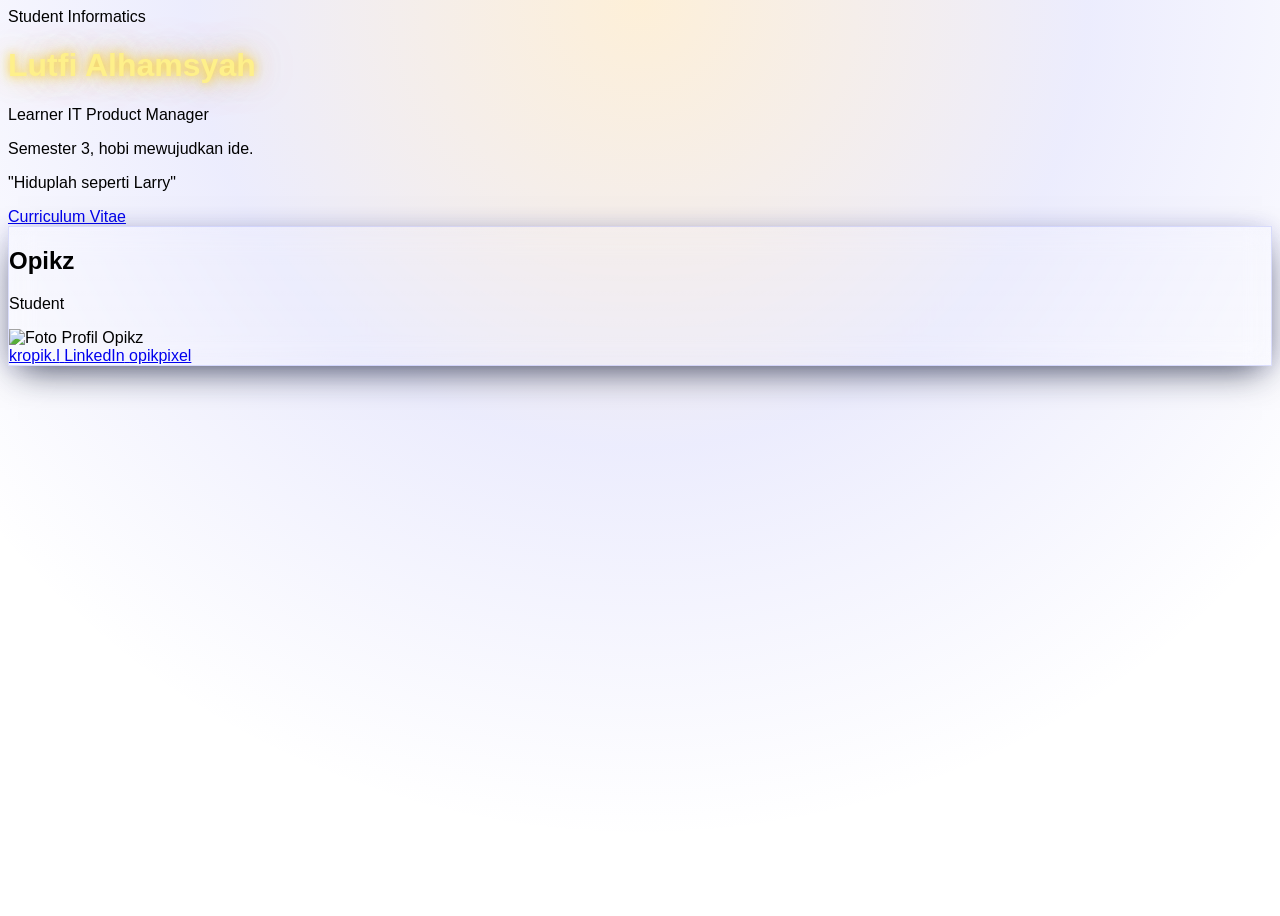
==== porto.html @ bdfe4c60 "First Commit" ====
<!DOCTYPE html>
<html lang="id">
<head>
  <meta charset="UTF-8" />
  <meta name="viewport" content="width=device-width, initial-scale=1.0" />
  <title>Lutfi Alhamsyah | Portfolio</title>
  
  <!-- Tailwind CSS CDN -->
  <script src="https://cdn.tailwindcss.com"></script>
  <!-- Phosphor Icons CDN -->
  <script src="https://unpkg.com/@phosphor-icons/web"></script>

  <style>
    /* Gradasi Langit Maghrib: Biru tua pekat ke lembayung senja */
    body {
      background: linear-gradient(180deg, #070a14 0%, #0d132a 35%, #161838 70%, #1f1430 100%);
      font-family: -apple-system, BlinkMacSystemFont, "Segoe UI", Roboto, Oxygen, Ubuntu, Cantarell, sans-serif;
      min-height: 100vh;
    }

    /* Efek Cahaya Pendar Senja (Spotlight) */
    .twilight-glow {
      background: radial-gradient(circle at 50% 0%, rgba(245, 158, 11, 0.16) 0%, rgba(99, 102, 241, 0.12) 40%, transparent 75%);
    }

    /* Efek Teks Kuning Berkilau & Menyala */
    .glow-yellow {
      color: #fef08a;
      text-shadow: 
        0 0 10px rgba(250, 204, 21, 0.85),
        0 0 25px rgba(250, 204, 21, 0.5),
        0 0 45px rgba(245, 158, 11, 0.35);
    }

    /* Kartu Kaca Berbingkai Halus (Glassmorphism) */
    .maghrib-glass {
      background: linear-gradient(180deg, rgba(255, 255, 255, 0.05) 0%, rgba(255, 255, 255, 0.015) 100%);
      border: 1px solid rgba(129, 140, 248, 0.25);
      box-shadow: 0 12px 35px -10px rgba(15, 23, 42, 0.8), 0 0 20px rgba(99, 102, 241, 0.12);
      backdrop-filter: blur(12px);
    }

    /* Animasi Kursor Berkedip */
    .cursor-blink {
      display: inline-block;
      width: 2px;
      animation: blink 1s infinite;
    }
    @keyframes blink {
      0%, 100% { opacity: 1; }
      50% { opacity: 0; }
    }
  </style>
</head>
<body class="text-white min-h-screen flex justify-center twilight-glow antialiased selection:bg-amber-400 selection:text-slate-900">

  <main class="w-full max-w-md px-6 py-10 flex flex-col items-start space-y-6">

    <!-- 1. Teks Tag / Badge Atas dengan Aksen Bracket -->
    <div class="relative inline-block text-xs uppercase tracking-widest text-slate-300 font-semibold px-4 py-1.5">
      <span class="absolute top-0 left-0 w-2.5 h-2.5 border-t-2 border-l-2 border-rose-500"></span>
      <span class="absolute top-0 right-0 w-2.5 h-2.5 border-t-2 border-r-2 border-rose-500"></span>
      <span class="absolute bottom-0 left-0 w-2.5 h-2.5 border-b-2 border-l-2 border-rose-500"></span>
      <span class="absolute bottom-0 right-0 w-2.5 h-2.5 border-b-2 border-r-2 border-rose-500"></span>
      Student Informatics
    </div>

    <!-- Nama Lengkap (Kuning Berkilau) & Role Interaktif -->
    <div class="space-y-1 w-full">
      <h1 class="text-3xl sm:text-4xl font-extrabold tracking-tight glow-yellow">
        Lutfi Alhamsyah
      </h1>
      <!-- Efek Mesin Tik Otomatis -->
      <p class="text-lg font-semibold text-slate-200 flex items-center min-h-[28px]">
        <span id="role-text" class="text-slate-100"></span>
        <span class="cursor-blink bg-amber-400 h-5 ml-1"></span>
      </p>
    </div>

    <!-- 2. Narasi Profil & Kutipan -->
    <div class="space-y-3 text-slate-300 text-sm leading-relaxed">
      <p class="font-normal text-slate-300">
        Semester 3, hobi mewujudkan ide.
      </p>
      <p class="italic text-amber-200/90 font-medium">
        "Hiduplah seperti Larry"
      </p>
    </div>

    <!-- 3. Tombol CV Berbentuk Oval -->
    <a 
      href="https://docs.google.com/spreadsheets/d/1Y7-nloCJdQ2WYKAXq8MzdaIcW9PyJip8wQmmLZ3qZ-s/edit?gid=822920325#gid=822920325" 
      target="_blank" 
      rel="noopener noreferrer"
      class="w-full rounded-full py-3.5 px-6 flex items-center justify-between text-sm font-semibold tracking-wide text-white bg-slate-900/80 hover:bg-slate-800/90 border border-slate-700/80 hover:border-amber-400/60 shadow-lg shadow-black/40 transition-all duration-300 group"
    >
      <span class="group-hover:text-amber-300 transition-colors">Curriculum Vitae</span>
      <i class="ph-bold ph-arrow-up-right text-lg text-amber-400 group-hover:translate-x-1 group-hover:-translate-y-1 transition-transform"></i>
    </a>

    <!-- 4. Kartu Foto Profil -->
    <section class="w-full rounded-3xl p-6 maghrib-glass flex flex-col items-center relative overflow-hidden mt-2">
      <!-- Identitas Singkat Kartu -->
      <div class="text-center mb-4 z-10">
        <h2 class="text-xl font-bold text-white tracking-wide">Opikz</h2>
        <p class="text-xs text-indigo-300 font-medium tracking-wider uppercase mt-0.5">Student</p>
      </div>

      <!-- Wadah Foto Profil -->
      <div class="w-full h-84 sm:h-96 rounded-2xl overflow-hidden relative shadow-inner bg-slate-950/60 border border-slate-800">
        <img 
          src="FotoProfil.jpg" 
          alt="Foto Profil Opikz" 
          class="w-full h-full object-cover object-top filter contrast-105 hover:scale-105 transition-transform duration-500 ease-out"
          onerror="this.onerror=null; this.src='https://images.unsplash.com/photo-1534528741775-53994a69daeb?auto=format&fit=crop&w=600&q=80';"
        />
      </div>

      <!-- 5. Tautan Media Sosial / Kontak Oval Buttons -->
      <div class="w-full grid grid-cols-3 gap-2 mt-5">
        <!-- Instagram -->
        <a 
          href="https://instagram.com/kropik.l" 
          target="_blank" 
          rel="noopener noreferrer"
          class="flex items-center justify-center gap-1.5 py-2 px-3 rounded-full bg-slate-900/70 hover:bg-rose-500/20 border border-slate-700 hover:border-rose-400/50 text-xs text-slate-200 hover:text-white transition-all duration-200"
          title="Instagram: kropik.l"
        >
          <i class="ph-bold ph-instagram-logo text-base text-rose-400"></i>
          <span class="truncate">kropik.l</span>
        </a>

        <!-- LinkedIn -->
        <a 
          href="https://linkedin.com/in/lutfi-alhamsyah" 
          target="_blank" 
          rel="noopener noreferrer"
          class="flex items-center justify-center gap-1.5 py-2 px-3 rounded-full bg-slate-900/70 hover:bg-sky-500/20 border border-slate-700 hover:border-sky-400/50 text-xs text-slate-200 hover:text-white transition-all duration-200"
          title="LinkedIn: lutfi.alhamsyah"
        >
          <i class="ph-bold ph-linkedin-logo text-base text-sky-400"></i>
          <span class="truncate">LinkedIn</span>
        </a>

        <!-- GitHub -->
        <a 
          href="https://github.com/opikpixel" 
          target="_blank" 
          rel="noopener noreferrer"
          class="flex items-center justify-center gap-1.5 py-2 px-3 rounded-full bg-slate-900/70 hover:bg-slate-700/50 border border-slate-700 hover:border-slate-400 text-xs text-slate-200 hover:text-white transition-all duration-200"
          title="GitHub: opikpixel"
        >
          <i class="ph-bold ph-github-logo text-base text-slate-300"></i>
          <span class="truncate">opikpixel</span>
        </a>
      </div>
    </section>

  </main>

  <!-- Skrip Animasi Mengetik Peran Bergantian -->
  <script>
    const roles = [
      "Learner IT Product Manager",
      "IT Cloud",
      "IT Government"
    ];
    
    let currentRoleIndex = 0;
    let currentCharIndex = 0;
    let isDeleting = false;
    const typingSpeed = 90;
    const pauseTime = 1800;
    const textTarget = document.getElementById("role-text");

    function typeWriter() {
      const currentWord = roles[currentRoleIndex];

      if (isDeleting) {
        textTarget.textContent = currentWord.substring(0, currentCharIndex - 1);
        currentCharIndex--;
      } else {
        textTarget.textContent = currentWord.substring(0, currentCharIndex + 1);
        currentCharIndex++;
      }

      if (!isDeleting && currentCharIndex === currentWord.length) {
        isDeleting = true;
        setTimeout(typeWriter, pauseTime);
        return;
      }

      if (isDeleting && currentCharIndex === 0) {
        isDeleting = false;
        currentRoleIndex = (currentRoleIndex + 1) % roles.length;
        setTimeout(typeWriter, 350);
        return;
      }

      const speed = isDeleting ? typingSpeed / 2 : typingSpeed;
      setTimeout(typeWriter, speed);
    }

    document.addEventListener("DOMContentLoaded", () => {
      typeWriter();
    });
  </script>
</body>
</html>
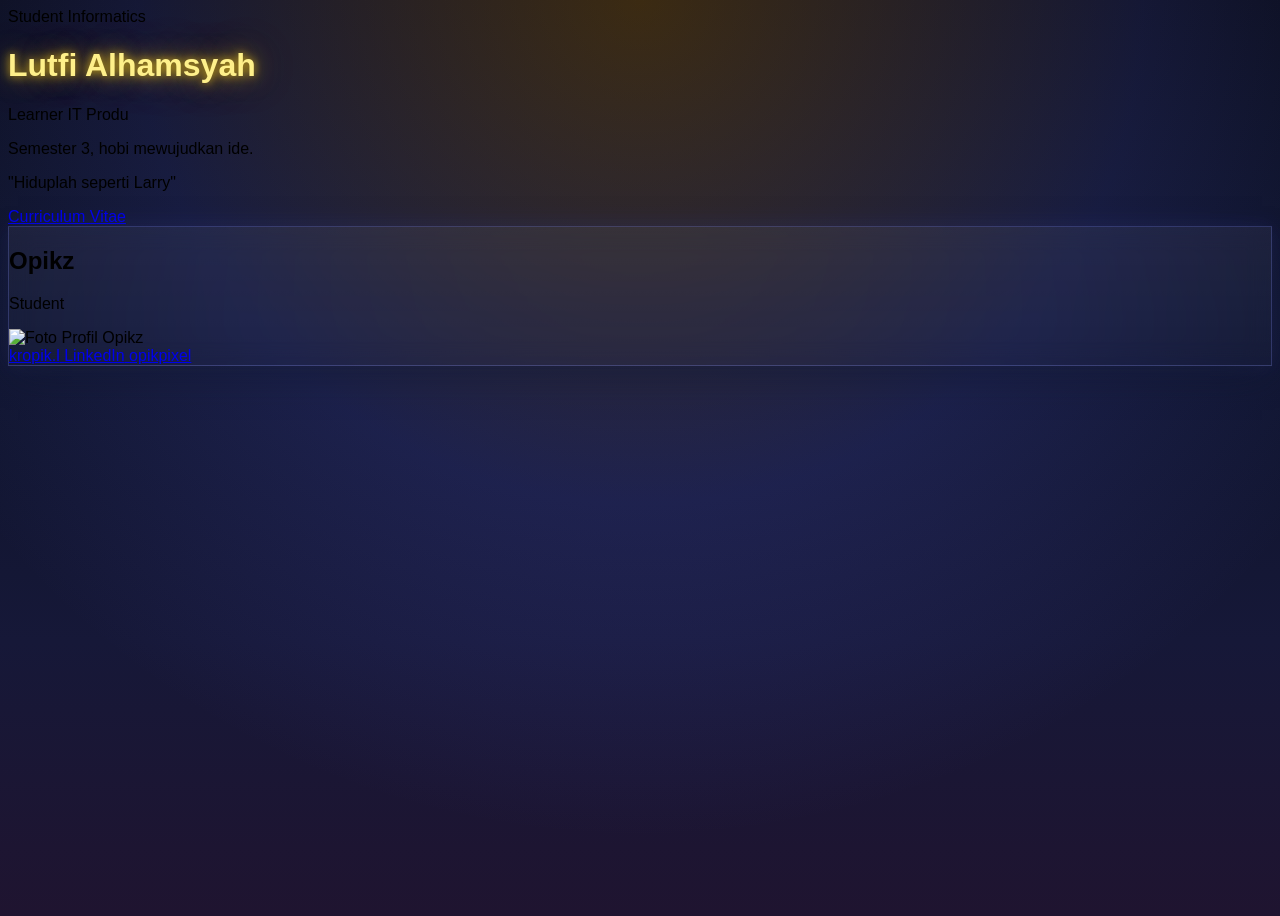
==== commit 6dea5cb3: "fitur foto recap kegiatan" ====
--- a/porto.html
+++ b/porto.html
@@ -11,16 +11,20 @@
   <script src="https://unpkg.com/@phosphor-icons/web"></script>
 
   <style>
-    /* Gradasi Langit Maghrib: Biru tua pekat ke lembayung senja */
+   /* Gradasi Langit Maghrib: Biru tua pekat ke lembayung senja */
     body {
-      background: linear-gradient(180deg, #070a14 0%, #0d132a 35%, #161838 70%, #1f1430 100%);
+      background: 
+        radial-gradient(circle at 50% 0%, rgba(245, 158, 11, 0.22) 0%, rgba(99, 102, 241, 0.15) 45%, transparent 75%),
+        linear-gradient(180deg, #070a14 0%, #0d132a 35%, #161838 70%, #1f1430 100%) !important;
+      background-color: #070a14 !important;
+      background-attachment: fixed;
       font-family: -apple-system, BlinkMacSystemFont, "Segoe UI", Roboto, Oxygen, Ubuntu, Cantarell, sans-serif;
       min-height: 100vh;
     }
 
-    /* Efek Cahaya Pendar Senja (Spotlight) */
+    /* Penyeimbang layer glow */
     .twilight-glow {
-      background: radial-gradient(circle at 50% 0%, rgba(245, 158, 11, 0.16) 0%, rgba(99, 102, 241, 0.12) 40%, transparent 75%);
+      background: transparent;
     }
 
     /* Efek Teks Kuning Berkilau & Menyala */
